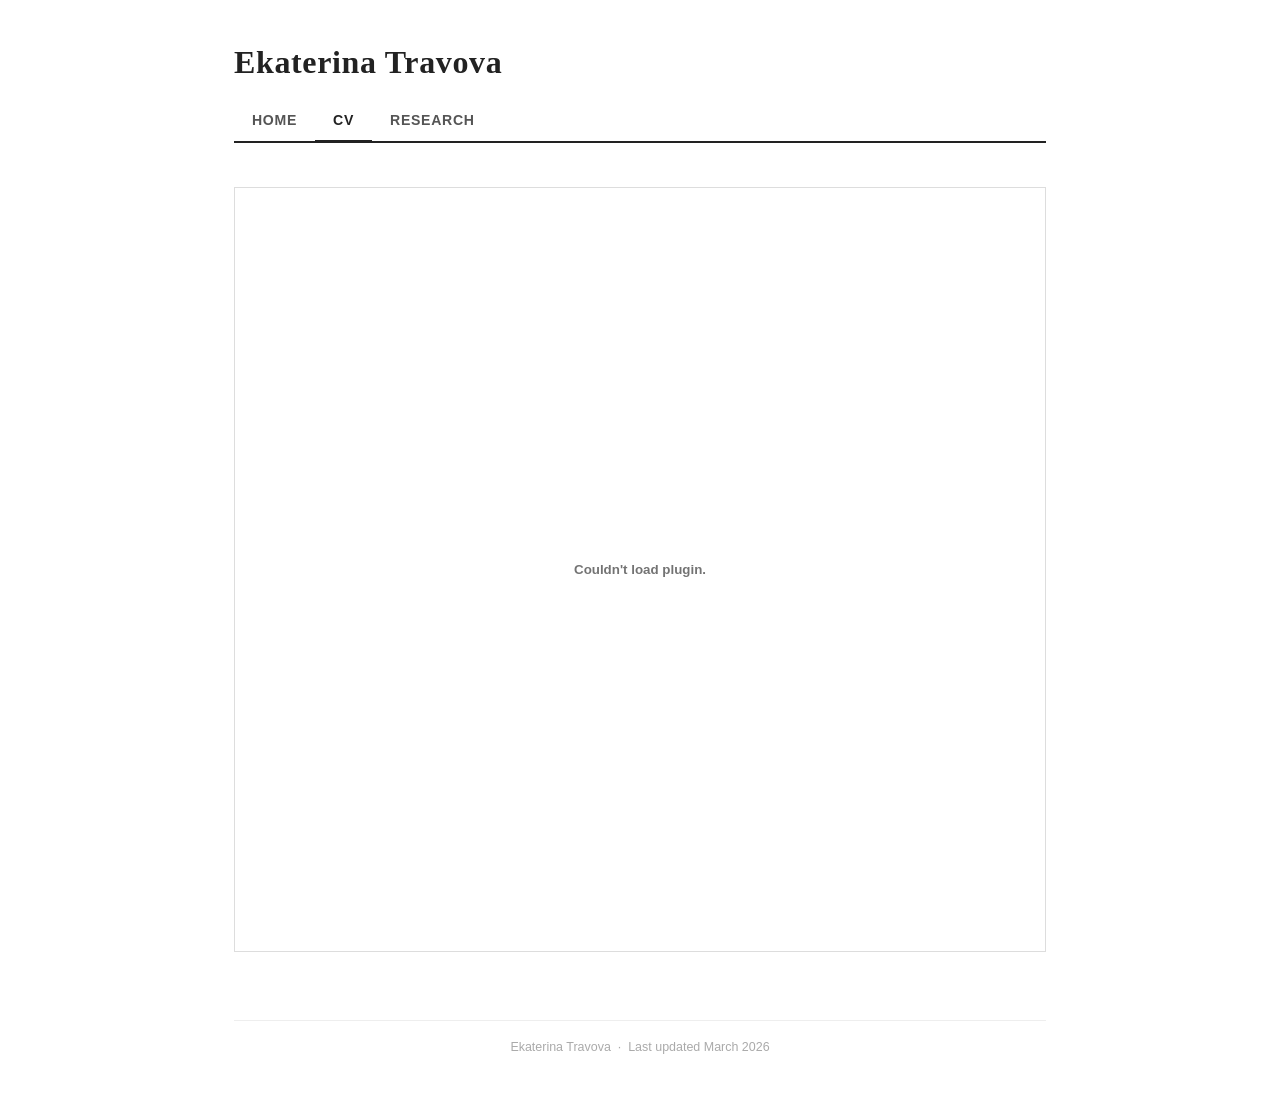
==== cv.html @ 3377f8c8 "Add files via upload" ====
<!DOCTYPE html>
<html lang="en">
<head>
  <meta charset="UTF-8">
  <meta name="viewport" content="width=device-width, initial-scale=1.0">
  <title>CV – Ekaterina Travova</title>
  <link rel="stylesheet" href="style.css">
  <style>
    .pdf-embed {
      width: 100%;
      height: 85vh;
      border: 1px solid #ddd;
      margin-top: 8px;
    }
  </style>
</head>
<body>
  <div class="site-wrapper">
    <header>
      <h1>Ekaterina Travova</h1>
      <nav>
        <a href="index.html">Home</a>
        <a href="cv.html" class="active">CV</a>
        <a href="research.html">Research</a>
      </nav>
    </header>

    <main>
      <embed class="pdf-embed" src="CV_Travova.pdf" type="application/pdf">
    </main>

    <footer>
      Ekaterina Travova &nbsp;&middot;&nbsp; Last updated March 2026
    </footer>
  </div>
</body>
</html>
---- style.css ----
* {
  box-sizing: border-box;
  margin: 0;
  padding: 0;
}

body {
  font-family: 'Georgia', serif;
  font-size: 15px;
  line-height: 1.65;
  color: #222;
  background: #fff;
}

/* ── Layout ───────────────────────────────── */
.site-wrapper {
  max-width: 860px;
  margin: 0 auto;
  padding: 0 24px 60px;
}

/* ── Header ───────────────────────────────── */
header {
  padding: 36px 0 0;
  border-bottom: 2px solid #222;
  margin-bottom: 28px;
}

header h1 {
  font-size: 2rem;
  font-weight: bold;
  letter-spacing: 0.02em;
  margin-bottom: 12px;
}

/* ── Nav ──────────────────────────────────── */
nav {
  display: flex;
  gap: 0;
  margin-bottom: -2px;
}

nav a {
  display: inline-block;
  padding: 8px 18px;
  font-family: 'Helvetica Neue', Arial, sans-serif;
  font-size: 0.88rem;
  font-weight: 600;
  letter-spacing: 0.05em;
  text-transform: uppercase;
  color: #555;
  text-decoration: none;
  border-bottom: 3px solid transparent;
  transition: color 0.15s, border-color 0.15s;
}

nav a:hover {
  color: #222;
  border-bottom-color: #aaa;
}

nav a.active {
  color: #222;
  border-bottom-color: #222;
}

/* ── Main content ─────────────────────────── */
main {
  padding-top: 8px;
}

/* ── Home page ────────────────────────────── */
.home-grid {
  display: grid;
  grid-template-columns: 200px 1fr;
  gap: 36px;
  margin-top: 16px;
}

.home-photo img {
  width: 200px;
  height: auto;
  border: 1px solid #ddd;
  display: block;
}

.home-bio h2 {
  font-size: 1.2rem;
  font-weight: bold;
  margin-bottom: 10px;
  margin-top: 2px;
}

.home-bio p {
  margin-bottom: 12px;
  color: #333;
}

.contact-list {
  margin-top: 18px;
  list-style: none;
  font-family: 'Helvetica Neue', Arial, sans-serif;
  font-size: 0.87rem;
}

.contact-list li {
  margin-bottom: 5px;
  display: flex;
  gap: 8px;
}

.contact-list .label {
  color: #888;
  min-width: 80px;
}

.contact-list a {
  color: #222;
  text-decoration: none;
  border-bottom: 1px solid #ccc;
}

.contact-list a:hover {
  border-bottom-color: #222;
}

/* ── CV page ──────────────────────────────── */
.cv-section {
  margin-bottom: 28px;
}

.cv-section h2 {
  font-family: 'Helvetica Neue', Arial, sans-serif;
  font-size: 0.78rem;
  font-weight: 700;
  letter-spacing: 0.12em;
  text-transform: uppercase;
  color: #555;
  margin-bottom: 6px;
  padding-bottom: 4px;
  border-bottom: 1px solid #ddd;
}

.cv-table {
  width: 100%;
  border-collapse: collapse;
}

.cv-table td {
  padding: 3px 0;
  vertical-align: top;
}

.cv-table .year {
  color: #666;
  white-space: nowrap;
  padding-right: 24px;
  font-size: 0.9rem;
  font-family: 'Helvetica Neue', Arial, sans-serif;
  min-width: 110px;
}

.cv-table .detail {
  color: #222;
}

.cv-table .detail em {
  color: #555;
  font-style: italic;
}

.cv-pub {
  margin-bottom: 10px;
  font-size: 0.95rem;
}

.cv-text {
  font-size: 0.95rem;
  color: #333;
}

.cv-download {
  margin-bottom: 28px;
}

.cv-download a {
  display: inline-flex;
  align-items: center;
  gap: 6px;
  font-family: 'Helvetica Neue', Arial, sans-serif;
  font-size: 0.85rem;
  font-weight: 600;
  color: #333;
  border: 1px solid #ccc;
  padding: 6px 14px;
  text-decoration: none;
  border-radius: 2px;
  transition: background 0.15s;
}

.cv-download a:hover {
  background: #f5f5f5;
}

/* ── Research page ────────────────────────── */
.research-intro {
  margin-bottom: 28px;
}

.research-interests {
  font-size: 1rem;
  color: #333;
  margin-bottom: 28px;
}

.research-interests strong {
  font-family: 'Helvetica Neue', Arial, sans-serif;
  font-size: 0.78rem;
  font-weight: 700;
  letter-spacing: 0.1em;
  text-transform: uppercase;
  color: #555;
  display: block;
  margin-bottom: 6px;
}

.research-section {
  margin-bottom: 32px;
}

.research-section h2 {
  font-family: 'Helvetica Neue', Arial, sans-serif;
  font-size: 0.78rem;
  font-weight: 700;
  letter-spacing: 0.12em;
  text-transform: uppercase;
  color: #555;
  margin-bottom: 10px;
  padding-bottom: 4px;
  border-bottom: 1px solid #ddd;
}

.paper {
  margin-bottom: 18px;
}

.paper-title {
  font-weight: bold;
  font-size: 0.97rem;
  margin-bottom: 2px;
}

.paper-authors {
  font-size: 0.88rem;
  color: #555;
  font-family: 'Helvetica Neue', Arial, sans-serif;
  margin-bottom: 2px;
}

.paper-venue {
  font-size: 0.88rem;
  color: #777;
  font-style: italic;
  font-family: 'Helvetica Neue', Arial, sans-serif;
}

/* ── Footer ───────────────────────────────── */
footer {
  margin-top: 60px;
  padding-top: 16px;
  border-top: 1px solid #eee;
  font-family: 'Helvetica Neue', Arial, sans-serif;
  font-size: 0.78rem;
  color: #aaa;
  text-align: center;
}

/* ── Responsive ───────────────────────────── */
@media (max-width: 560px) {
  .home-grid {
    grid-template-columns: 1fr;
  }
  .home-photo img {
    width: 160px;
    height: 192px;
  }
  header h1 {
    font-size: 1.5rem;
  }
}
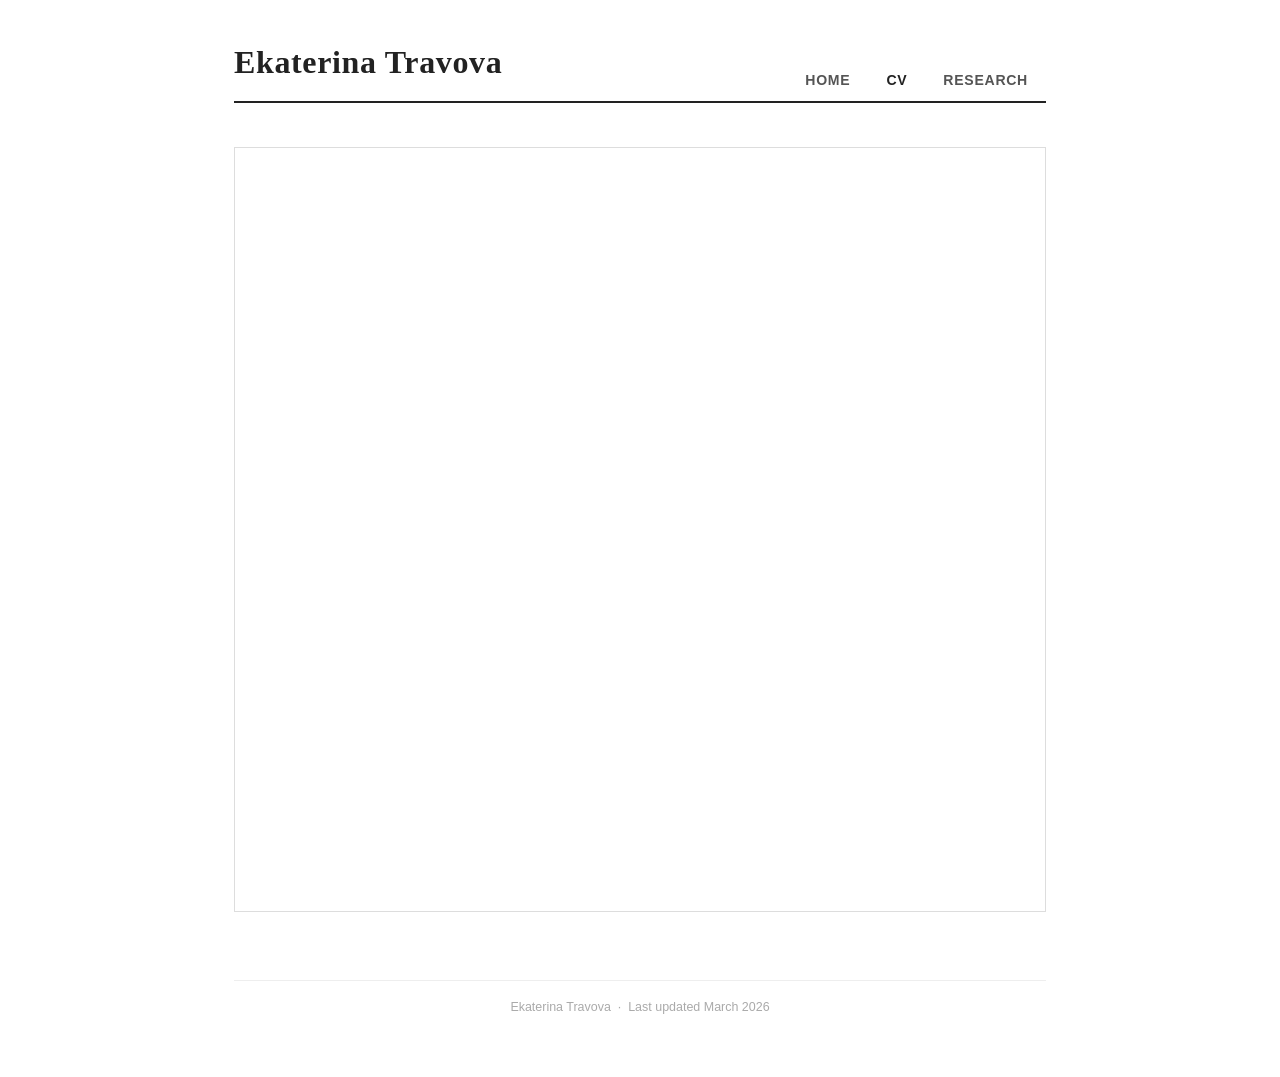
==== commit 4b1f9bf1: "Hide PDF navigation panel on CV page Co-Authored-By: Claude Sonnet 4.6 <noreply@anthropic.com>" ====
--- a/cv.html
+++ b/cv.html
@@ -26,7 +26,7 @@
     </header>
 
     <main>
-      <embed class="pdf-embed" src="CV_Travova.pdf" type="application/pdf">
+      <iframe class="pdf-embed" src="CV_Travova.pdf#navpanes=0&toolbar=0" title="Ekaterina Travova CV"></iframe>
     </main>
 
     <footer>
--- a/style.css
+++ b/style.css
@@ -24,6 +24,9 @@
   padding: 36px 0 0;
   border-bottom: 2px solid #222;
   margin-bottom: 28px;
+  display: flex;
+  align-items: flex-end;
+  justify-content: space-between;
 }
 
 header h1 {
@@ -31,6 +34,7 @@
   font-weight: bold;
   letter-spacing: 0.02em;
   margin-bottom: 12px;
+  white-space: nowrap;
 }
 
 /* ── Nav ──────────────────────────────────── */
@@ -38,6 +42,7 @@
   display: flex;
   gap: 0;
   margin-bottom: -2px;
+  flex-shrink: 0;
 }
 
 nav a {
@@ -61,7 +66,7 @@
 
 nav a.active {
   color: #222;
-  border-bottom-color: #222;
+  border-bottom-color: transparent;
 }
 
 /* ── Main content ─────────────────────────── */
@@ -72,13 +77,13 @@
 /* ── Home page ────────────────────────────── */
 .home-grid {
   display: grid;
-  grid-template-columns: 200px 1fr;
+  grid-template-columns: 270px 1fr;
   gap: 36px;
   margin-top: 16px;
 }
 
 .home-photo img {
-  width: 200px;
+  width: 270px;
   height: auto;
   border: 1px solid #ddd;
   display: block;
@@ -262,6 +267,72 @@
   color: #777;
   font-style: italic;
   font-family: 'Helvetica Neue', Arial, sans-serif;
+}
+
+/* ── Paper buttons & abstract toggle ─────── */
+.paper-buttons {
+  display: flex;
+  align-items: center;
+  gap: 8px;
+  margin-top: 6px;
+}
+
+.btn-abstract,
+.btn-fulltext {
+  display: inline-block;
+  padding: 3px 10px;
+  font-family: 'Helvetica Neue', Arial, sans-serif;
+  font-size: 0.78rem;
+  font-weight: 600;
+  letter-spacing: 0.04em;
+  color: #555;
+  background: #f0f0f0;
+  border: 1px solid #ccc;
+  border-radius: 2px;
+  text-decoration: none;
+  cursor: pointer;
+  transition: background 0.15s, color 0.15s;
+}
+
+.btn-abstract:hover,
+.btn-fulltext:hover {
+  background: #e4e4e4;
+  color: #222;
+}
+
+.btn-abstract.active {
+  background: #e0e0e0;
+  color: #222;
+}
+
+.fulltext-request {
+  font-family: 'Helvetica Neue', Arial, sans-serif;
+  font-size: 0.78rem;
+  color: #999;
+}
+
+.paper-abstract {
+  display: none;
+  margin-top: 10px;
+  font-size: 0.9rem;
+  color: #444;
+  line-height: 1.6;
+  border-left: 3px solid #ddd;
+  padding-left: 12px;
+}
+
+.paper-abstract.open {
+  display: block;
+}
+
+.paper-title a {
+  color: inherit;
+  text-decoration: none;
+  border-bottom: 1px solid #ccc;
+}
+
+.paper-title a:hover {
+  border-bottom-color: #222;
 }
 
 /* ── Footer ───────────────────────────────── */
